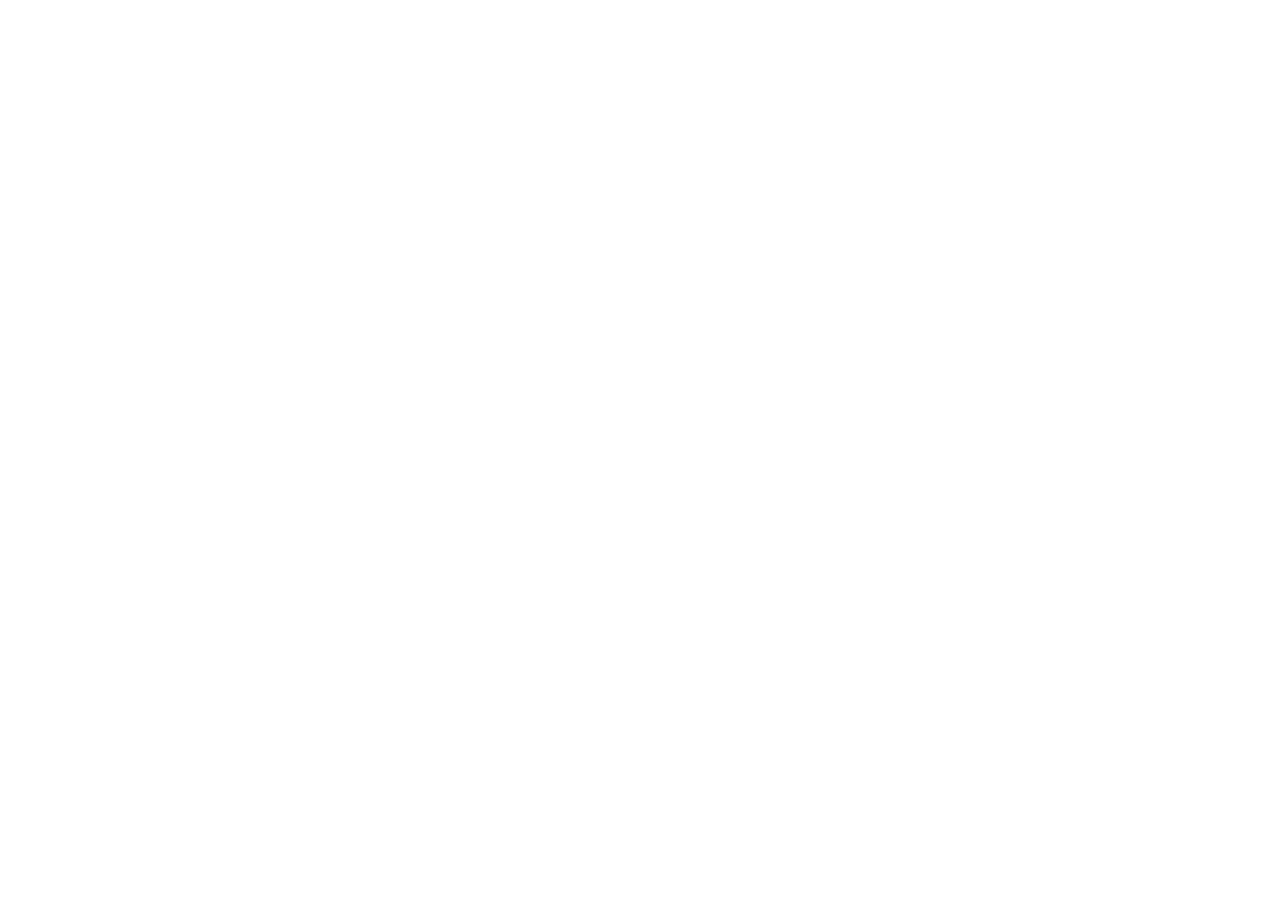
==== training-journal/01-git-github/demo.html @ a258ce8c "ADD Merge_Conflict file and Demo file" ====
<!DOCTYPE html>
<html lang="en">
<head>
    <meta charset="UTF-8">
    <meta name="viewport" content="width=device-width, initial-scale=1.0">
    <title>Document</title>
</head>
<body>
    <div class="container-fluid">
    </div>
</body>
<script src="https://cdn.jsdelivr.net/npm/@popperjs/core@2.11.8/dist/umd/popper.min.js" integrity="sha384-I7E8VVD/ismYTF4hNIPjVp/Zjvgyol6VFvRkX/vR+Vc4jQkC+hVqc2pM8ODewa9r" crossorigin="anonymous"></script>
<script src="https://cdn.jsdelivr.net/npm/bootstrap@5.3.8/dist/js/bootstrap.min.js" integrity="sha384-G/EV+4j2dNv+tEPo3++6LCgdCROaejBqfUeNjuKAiuXbjrxilcCdDz6ZAVfHWe1Y" crossorigin="anonymous"></script>
</html>
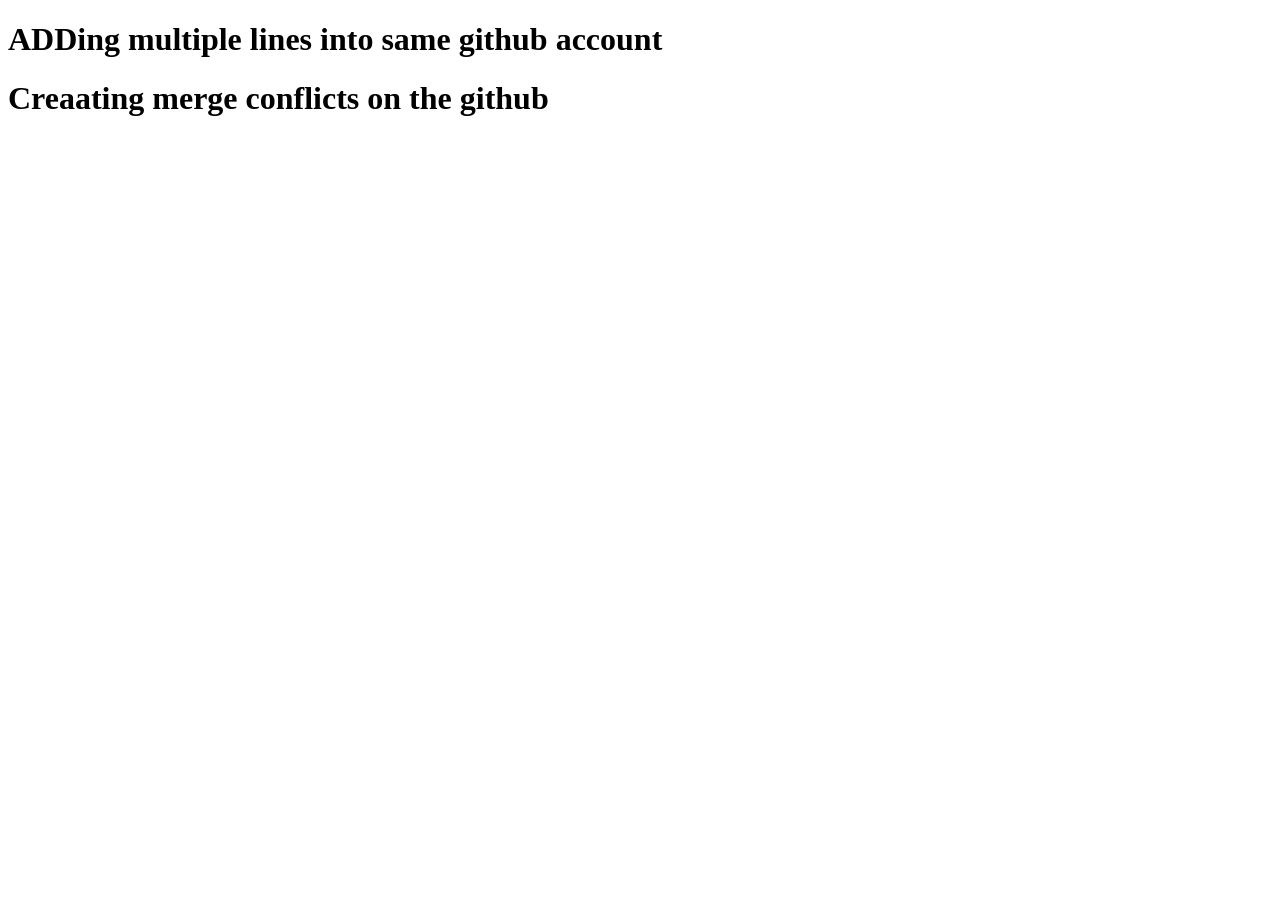
==== commit 9784cfca: "Update demo.html" ====
--- a/training-journal/01-git-github/demo.html
+++ b/training-journal/01-git-github/demo.html
@@ -6,9 +6,11 @@
     <title>Document</title>
 </head>
 <body>
+    <h1>ADDing multiple lines into same github account</h1>
+    <h1> Creaating merge conflicts on the github </h1>
     <div class="container-fluid">
     </div>
 </body>
 <script src="https://cdn.jsdelivr.net/npm/@popperjs/core@2.11.8/dist/umd/popper.min.js" integrity="sha384-I7E8VVD/ismYTF4hNIPjVp/Zjvgyol6VFvRkX/vR+Vc4jQkC+hVqc2pM8ODewa9r" crossorigin="anonymous"></script>
 <script src="https://cdn.jsdelivr.net/npm/bootstrap@5.3.8/dist/js/bootstrap.min.js" integrity="sha384-G/EV+4j2dNv+tEPo3++6LCgdCROaejBqfUeNjuKAiuXbjrxilcCdDz6ZAVfHWe1Y" crossorigin="anonymous"></script>
-</html>+</html>
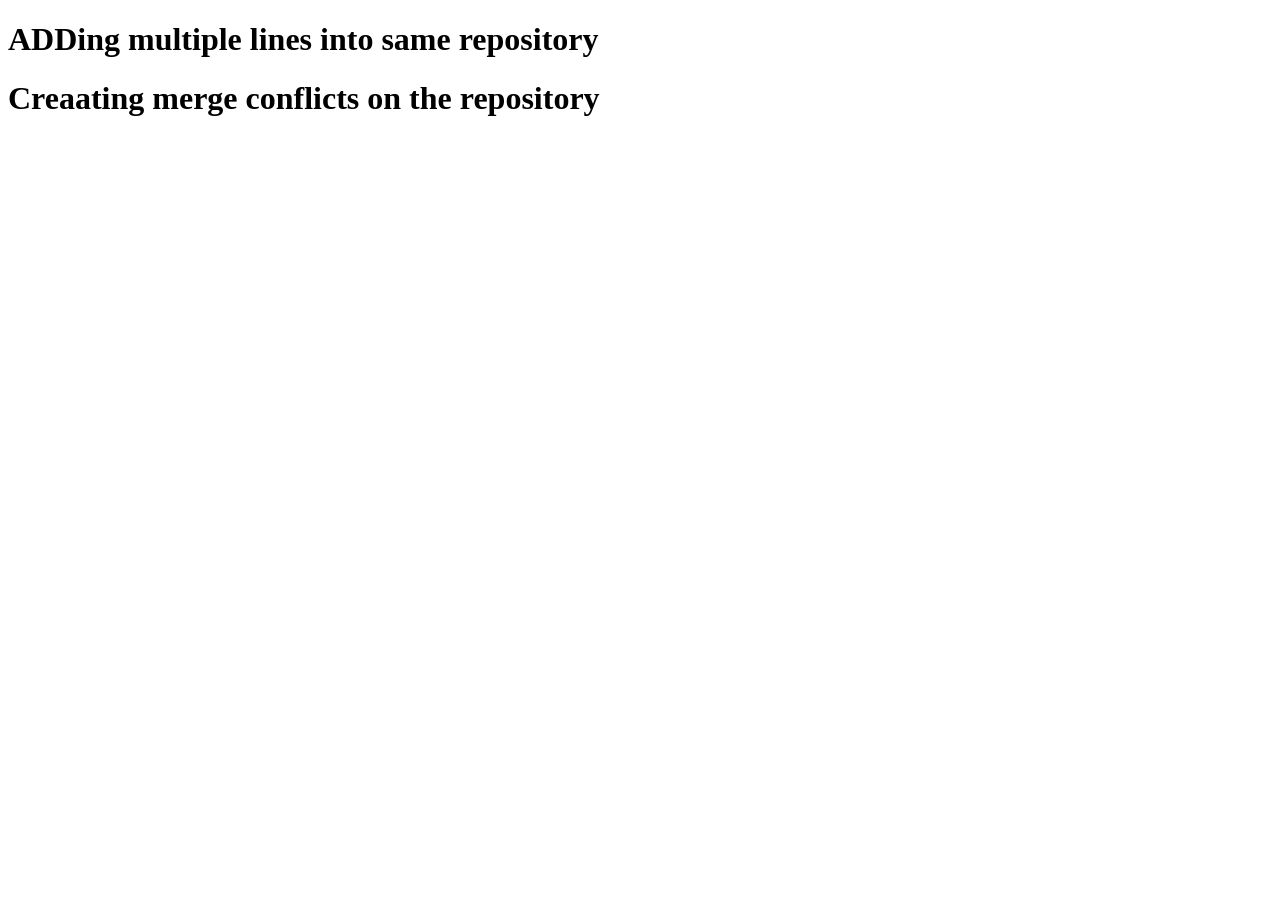
==== commit 7d81ff6e: "Update demo.html" ====
--- a/training-journal/01-git-github/demo.html
+++ b/training-journal/01-git-github/demo.html
@@ -6,8 +6,8 @@
     <title>Document</title>
 </head>
 <body>
-    <h1>ADDing multiple lines into same github account</h1>
-    <h1> Creaating merge conflicts on the github </h1>
+    <h1>ADDing multiple lines into same repository</h1>
+    <h1> Creaating merge conflicts on the repository </h1>
     <div class="container-fluid">
     </div>
 </body>
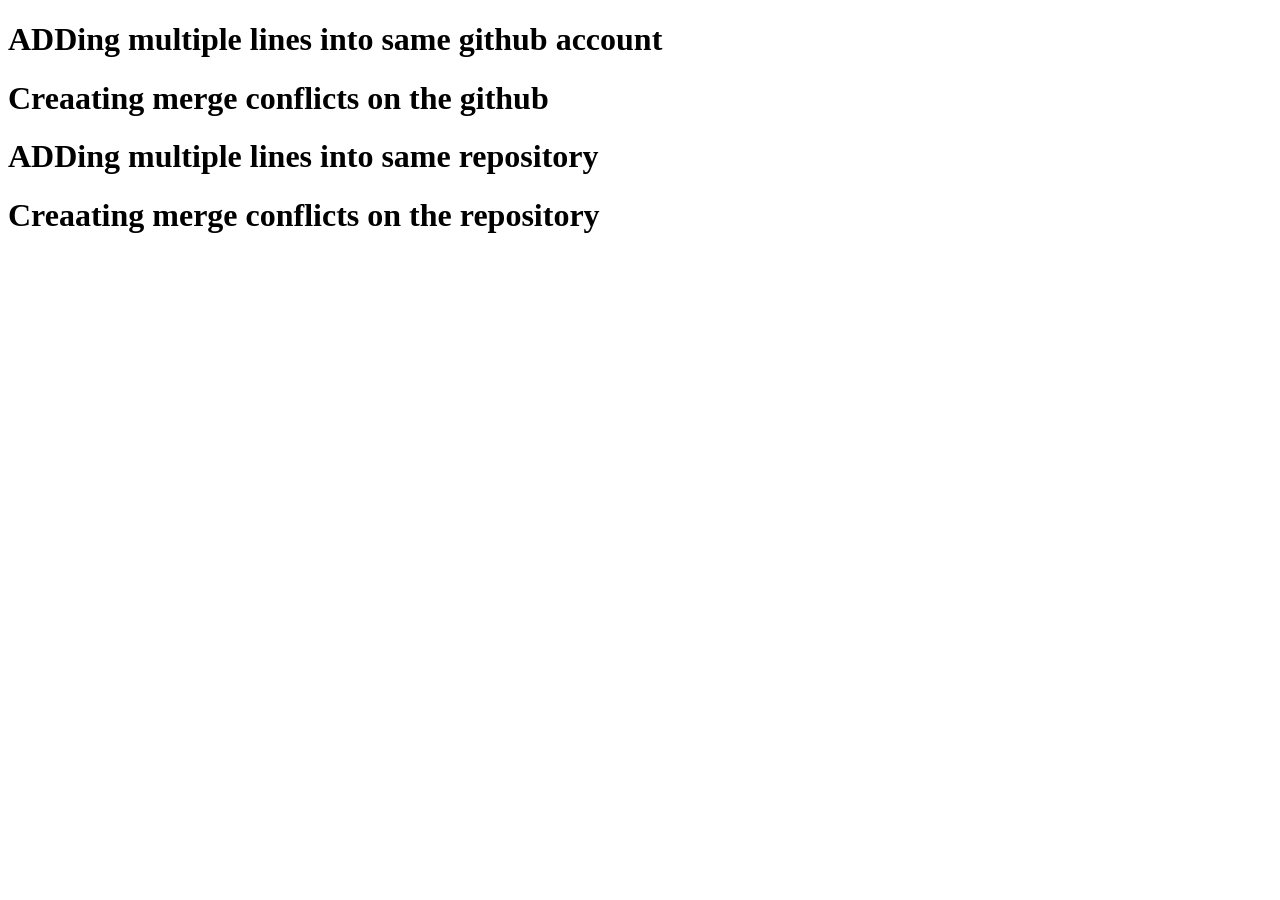
==== commit dd72b459: "Merge branch 'main' into tech" ====
--- a/training-journal/01-git-github/demo.html
+++ b/training-journal/01-git-github/demo.html
@@ -6,8 +6,13 @@
     <title>Document</title>
 </head>
 <body>
+
+    <h1>ADDing multiple lines into same github account</h1>
+    <h1> Creaating merge conflicts on the github </h1>
+
     <h1>ADDing multiple lines into same repository</h1>
     <h1> Creaating merge conflicts on the repository </h1>
+
     <div class="container-fluid">
     </div>
 </body>
